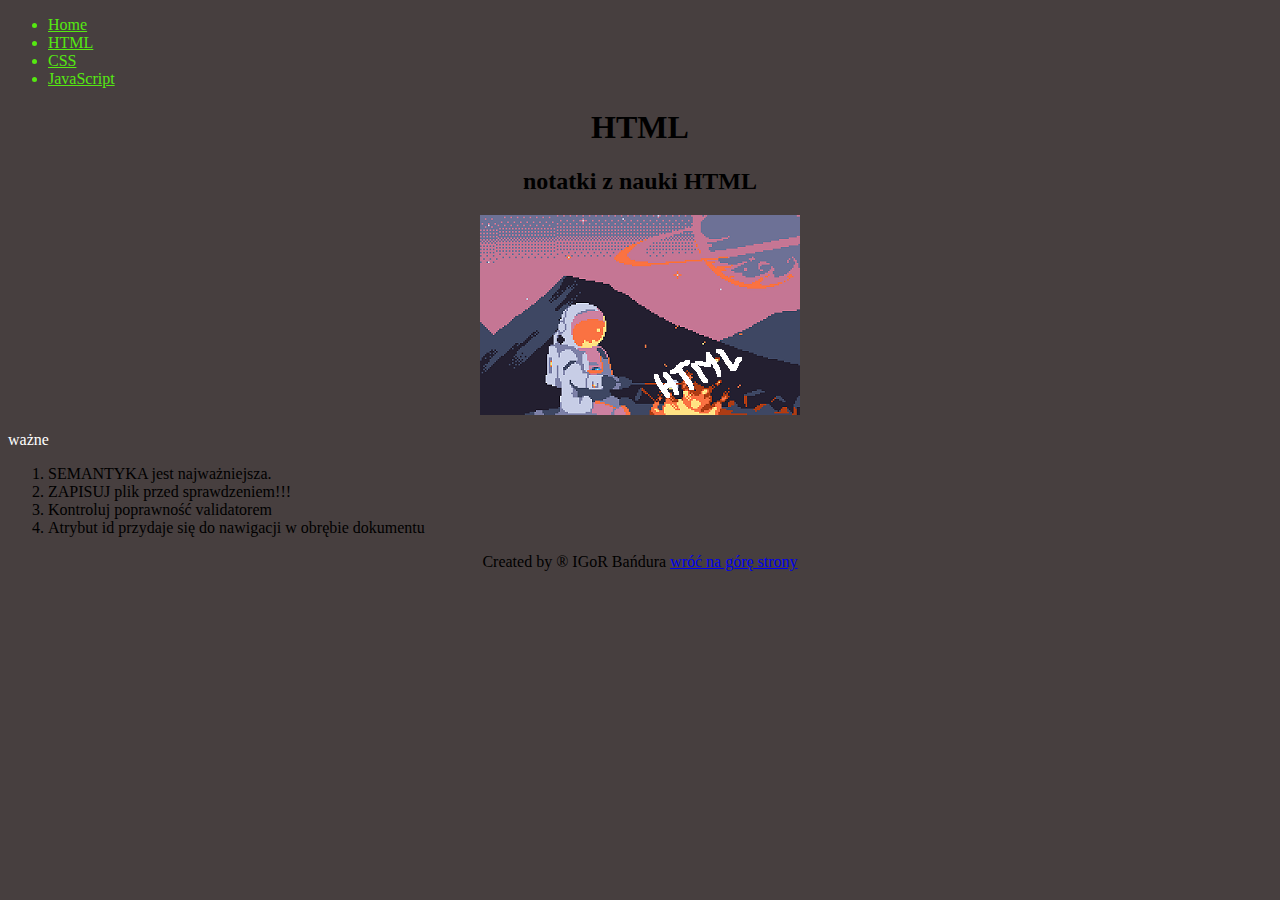
==== page2.html @ f093e546 "initial commit" ====
<!DOCTYPE html>
<html lang="pl">

<head>
    <meta charset="UTF-8">
    <meta name="viewport" content="width=device-width, initial-scale=1.0">
    <title>IGoR</title>
    <link href="style2.css" rel="stylesheet" type="text/css">
</head>

<body>
    <header>
        <nav>
            <ul>
                <li><a href="index.html">Home</a></li>
                <li><a href="page2.html">HTML</a></li>
                <li><a href="page3.html">CSS</a></li>
                <li><a href="page4.html">JavaScript</a></li>
            </ul>
        </nav>
    </header>
    <main>
        <header>
            <h1 id="top">HTML</h1>
        </header>
        <section>
            <h2 class="notatki"> notatki z nauki HTML</h2>
            <img src="pic1.png" alt="i have no idea what i'm doing">

            <p>ważne</p>
            <ol>
                <li>SEMANTYKA jest najważniejsza.</li>
                <li>ZAPISUJ plik przed sprawdzeniem!!!</li>
                <li>Kontroluj poprawność validatorem</li>
                <li>Atrybut id przydaje się do nawigacji w obrębie dokumentu</li>
            </ol>

        </section>
    </main>
    <footer>

        Created by ® IGoR Bańdura <a href="#top">wróć na górę strony</a>

    </footer>
</body>

</html>
---- style2.css ----
body{
    background-color:rgb(71, 63, 63);
    }
    nav a  {
        color:#55e911;
        
    }
nav{
        color:#55e911;
        
}
p{
    color:#ffffff;
}
h1{
    text-align: center;
}
.notatki{
text-align: center;
}
img{
    display: block;
    margin-left: auto;
    margin-right:auto;

}footer{
    text-align: center;
}
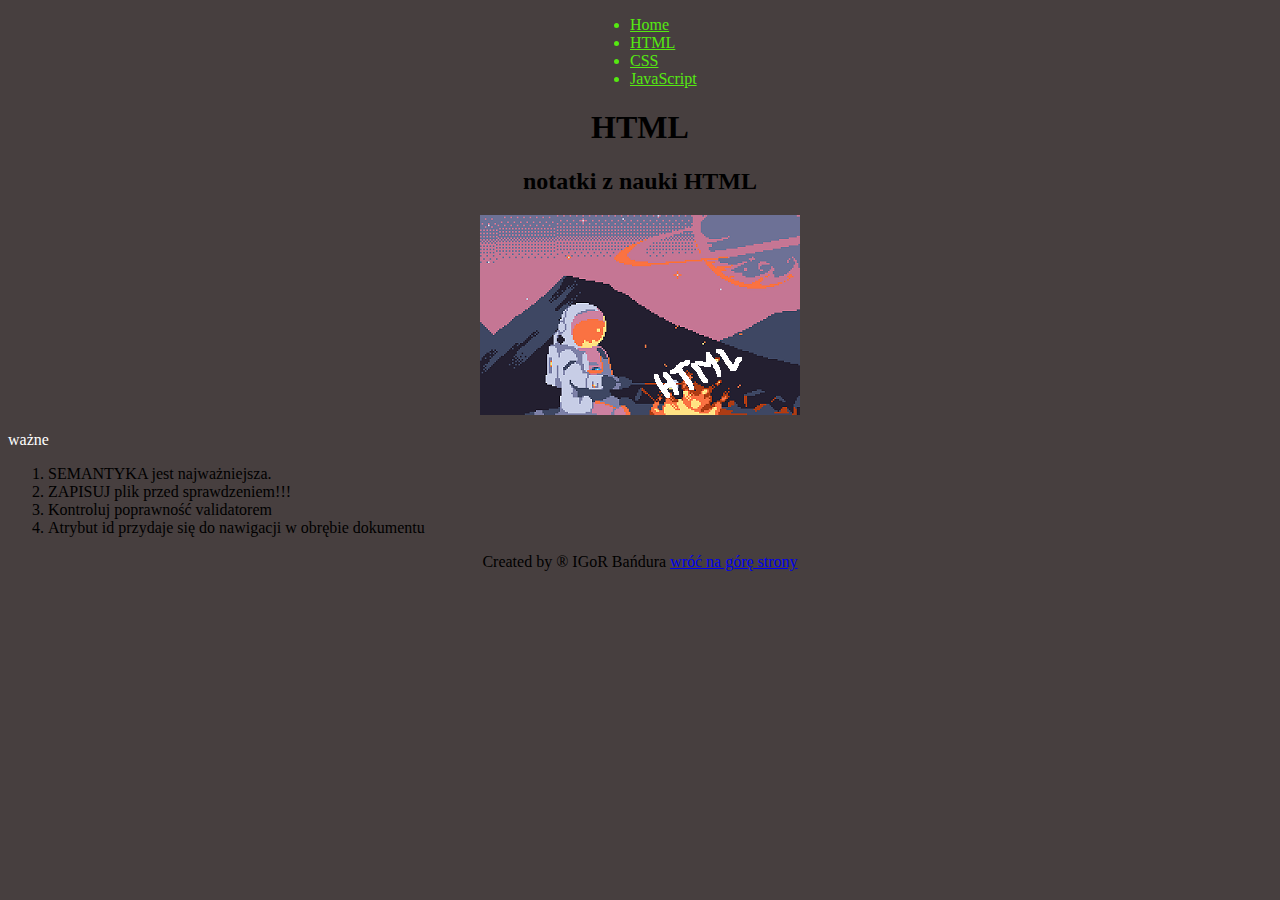
==== commit 69eb8bc8: "first changes of homepage" ====
--- a/page2.html
+++ b/page2.html
@@ -10,7 +10,7 @@
 
 <body>
     <header>
-        <nav>
+        <nav class="navigation">
             <ul>
                 <li><a href="index.html">Home</a></li>
                 <li><a href="page2.html">HTML</a></li>
--- a/style2.css
+++ b/style2.css
@@ -5,10 +5,6 @@
         color:#55e911;
         
     }
-nav{
-        color:#55e911;
-        
-}
 p{
     color:#ffffff;
 }
@@ -23,6 +19,14 @@
     margin-left: auto;
     margin-right:auto;
 
-}footer{
+}
+footer{
     text-align: center;
+}
+.navigation{
+
+    color: #55e911;
+    display: block;
+      margin:0 auto;
+      width:100px;
 }